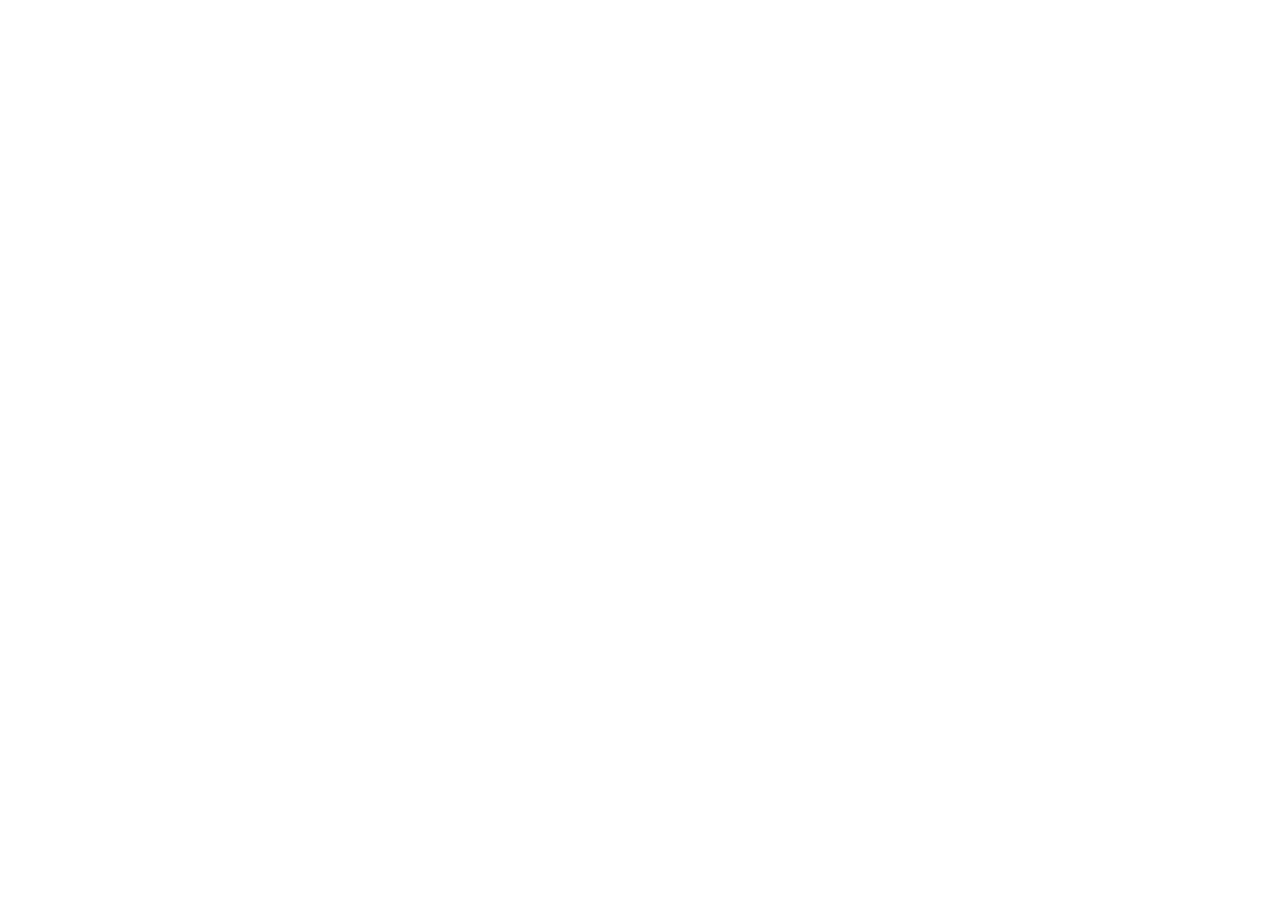
==== boasvindas.html @ 2223be7f "Páginas de boasvindas e despedidas adicionadas." ====
<!DOCTYPE html>
<html lang="pt-br">
<head>
    <meta charset="UTF-8">
    <meta name="viewport" content="width=device-width, initial-scale=1.0">
    <title>Bem Vindo(a) | Aura-Sync</title>
</head>
<body>
  <head></head>
  <section></section>
  <footer></footer>  
</body>
</html>
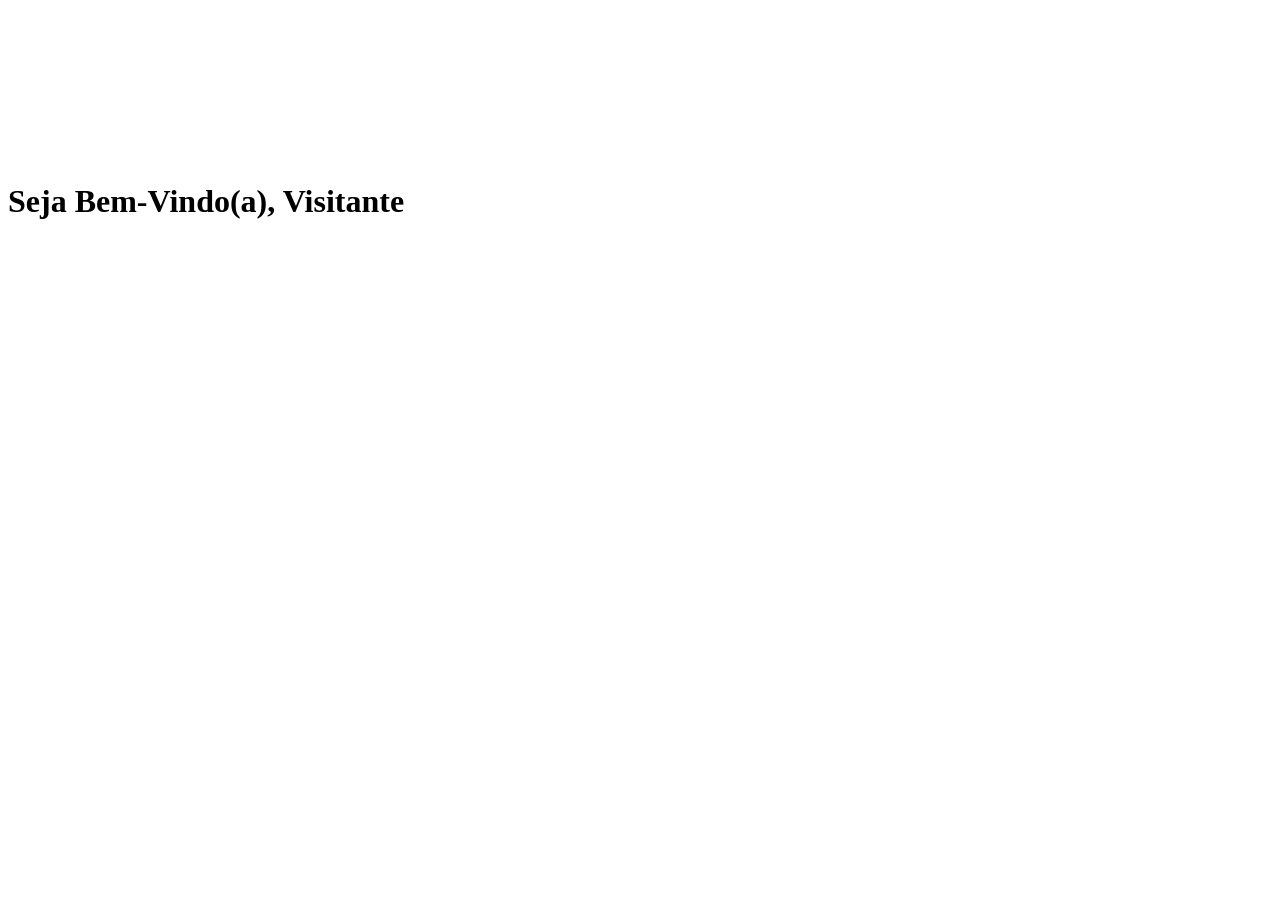
==== commit 2a961bc1: "Layout pronto, mas precisa conectar com a pág de login." ====
--- a/boasvindas.html
+++ b/boasvindas.html
@@ -3,11 +3,34 @@
 <head>
     <meta charset="UTF-8">
     <meta name="viewport" content="width=device-width, initial-scale=1.0">
-    <title>Bem Vindo(a) | Aura-Sync</title>
+    <link rel="stylesheet" href="css/boasvindas.css">
+    <link rel="icon" type="image/x-icon" href="img/icon.png">
+    <title>Bem-vindo | Aura-Sync</title>
 </head>
 <body>
-  <head></head>
-  <section></section>
-  <footer></footer>  
+
+    <div class="main-container">
+        <video autoplay muted loop playsinline class="video-bg">
+            <source src="img/fundo.mp4" type="video/mp4">
+        </video>
+
+        <div class="content-overlay">
+            <h1 class="welcome-title">
+                Seja Bem-Vindo(a), <span id="user-name">...</span>
+            </h1>
+        </div>
+    </div>
+
+    <script>
+        // 1. Define o nome do usuário
+        const nome = localStorage.getItem("usuarioLogado") || "Visitante";
+        document.getElementById("user-name").innerText = nome;
+
+        // 2. Lógica de Redirecionamento
+        setTimeout(function() {
+            window.location.href = "home.php";
+        }, 5000); 
+    </script>
+
 </body>
 </html>
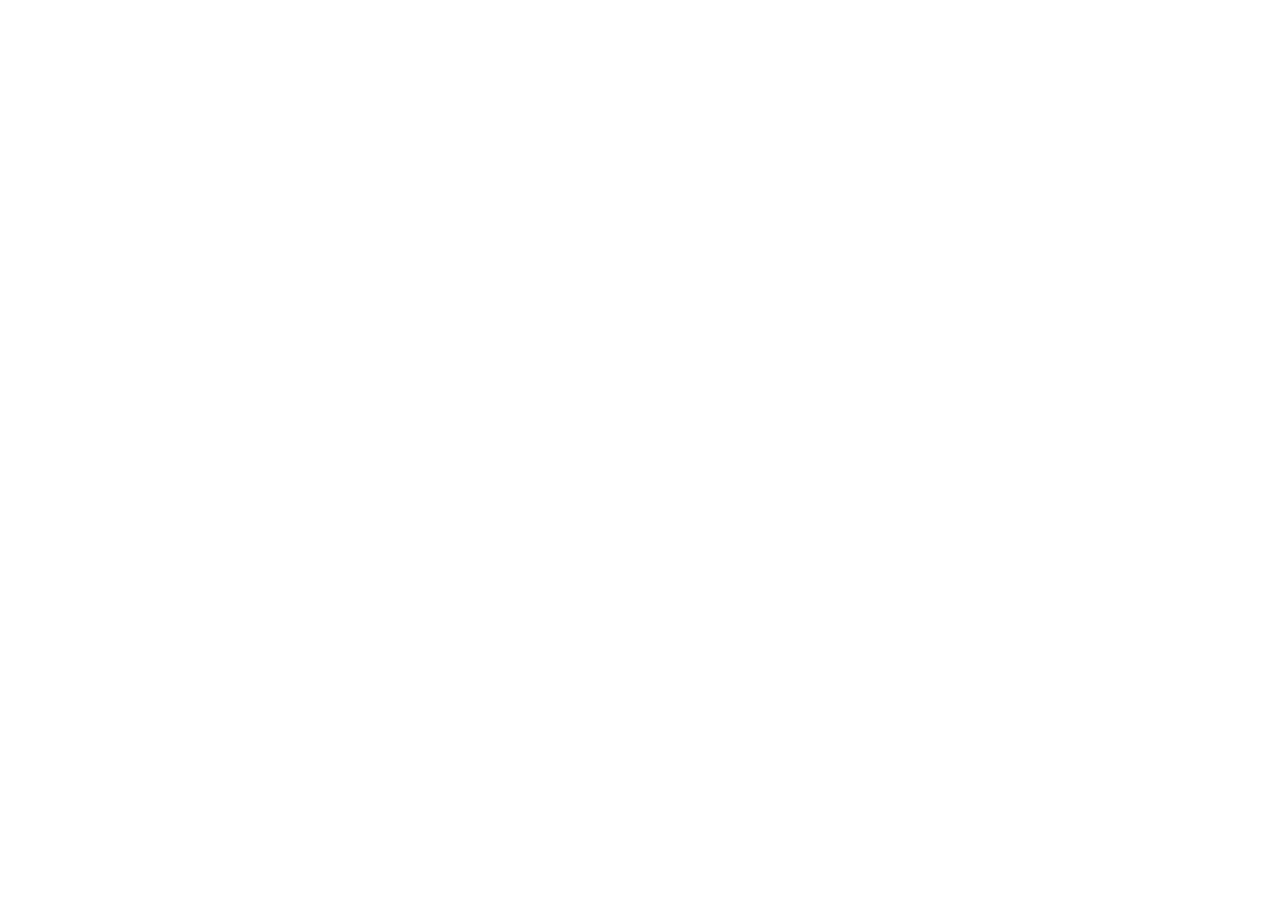
==== commit 85ee5b2f: "js integrado" ====
--- a/boasvindas.html
+++ b/boasvindas.html
@@ -24,11 +24,11 @@
     <script>
         // 1. Define o nome do usuário
         const nome = localStorage.getItem("usuarioLogado") || "Visitante";
-        document.getElementById("user-name").innerText = nome;
+        document.getElementById("user-name"). innerText = nome;
 
         // 2. Lógica de Redirecionamento
         setTimeout(function() {
-            window.location.href = "home.php";
+            window.location.href = "home.html";
         }, 5000); 
     </script>
 
--- a/css/boasvindas.css
+++ b/css/boasvindas.css
@@ -0,0 +1,47 @@
+body, html {
+    margin: 0;
+    padding: 0;
+    width: 100%;
+    height: 100%;
+    overflow: hidden;
+    font-family: Arial, sans-serif;
+    background-color: white;
+}
+
+.main-container {
+    width: 100vw;
+    height: 100vh;
+    display: flex;
+    align-items: center;
+    justify-content: center;
+}
+
+.video-bg {
+    position: absolute;
+    top: 0;
+    left: 0;
+    width: 100%;
+    height: 100%;
+    object-fit: cover;
+    z-index: 1;
+}
+
+.content-overlay {
+    position: relative;
+    z-index: 2;
+    text-align: center;
+    color: white;
+}
+
+/* Animação suave para o texto aparecer */
+.welcome-title {
+    font-size: 2.5rem;
+    animation: fadeInOut 4s forwards; /* A animação dura 4 segundos */
+}
+
+@keyframes fadeInOut {
+    0% { opacity: 0; transform: translateY(10px); }
+    20% { opacity: 1; transform: translateY(0); }
+    80% { opacity: 1; }
+    100% { opacity: 0; } /* O texto desaparece um pouco antes de mudar de página */
+}
